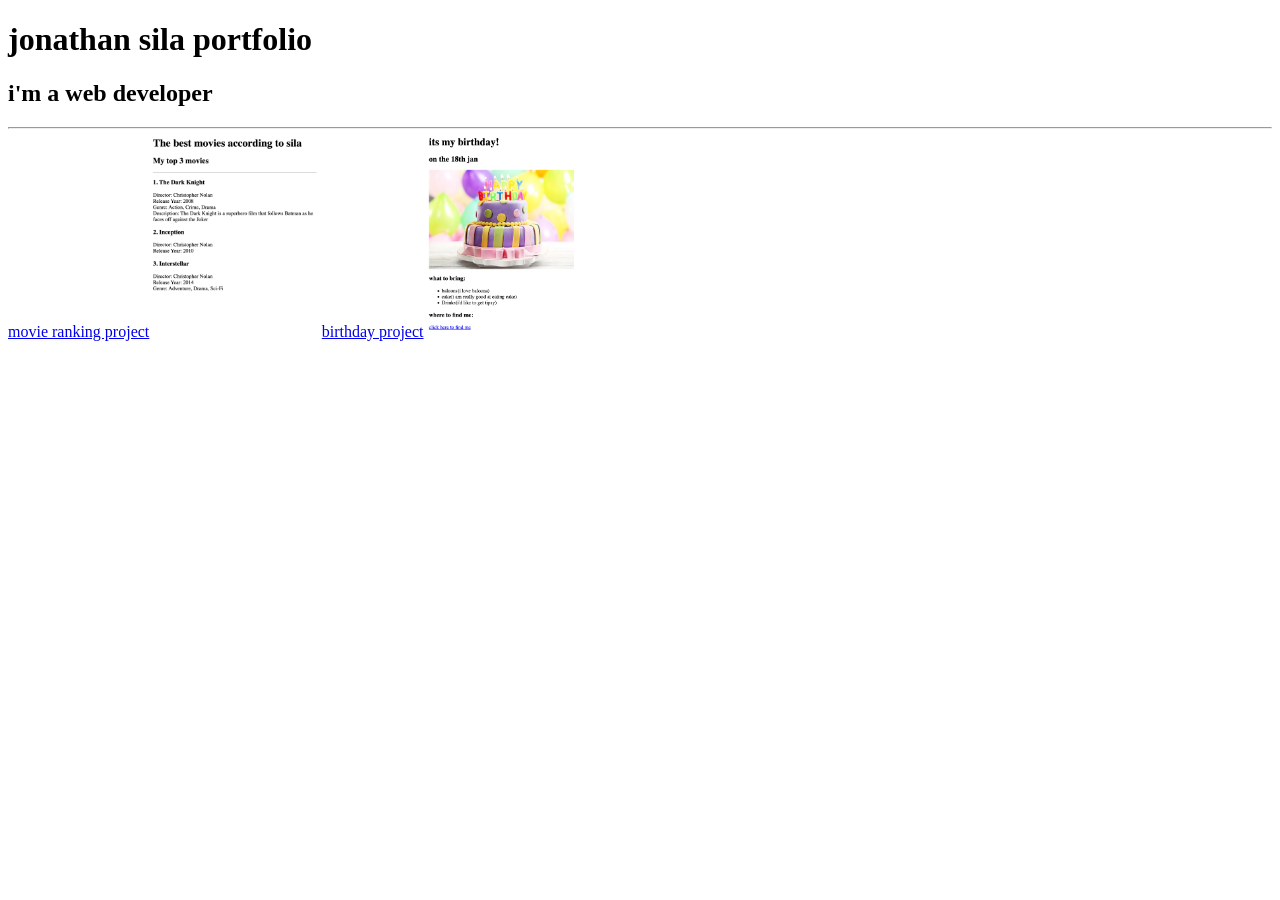
==== index.html @ ac8d3de6 "Add files via upload" ====
<!-- TODO 1: Create the HTML Boilerplate -->
<!DOCTYPE html>
<html lang="en">
<head>
    <meta charset="UTF-8">
    <meta name="viewport" content="width=device-width, initial-scale=1.0
">    <title>My Portfolio</title>
</head>
<body>
    <h1>jonathan sila portfolio</h1>
    <h2>i'm a web developer</h2>
    <hr />
    <a href="./public/index.html">movie ranking project</a>
    <img src="./assets/sila.png" alt="movie ranking" height="200" />
    <a href="./public/birthday.html">birthday project</a>
    <img src="./assets/BIRTH.png" alt="birthday project" height="200" />
</body>
<!-- TODO 2: Add Your previous projects' HTML into the public folder -->

<!-- TODO 3: Take screenshots of your project previews and add the images to the images folder -->

<!-- TODO 4: Add titles/subtitles etc. -->

<!-- TODO 5: Add a link to the project pages -->

<!-- TODO 6: Add images to show the project previews
HINT for TODO 6: You can use the height attribute set to 200 to make the image smaller:
https://developer.mozilla.org/en-US/docs/Web/HTML/Element/img#attr-height -->

<!-- TODO 7: Add the Contact Me and About Me page links -->
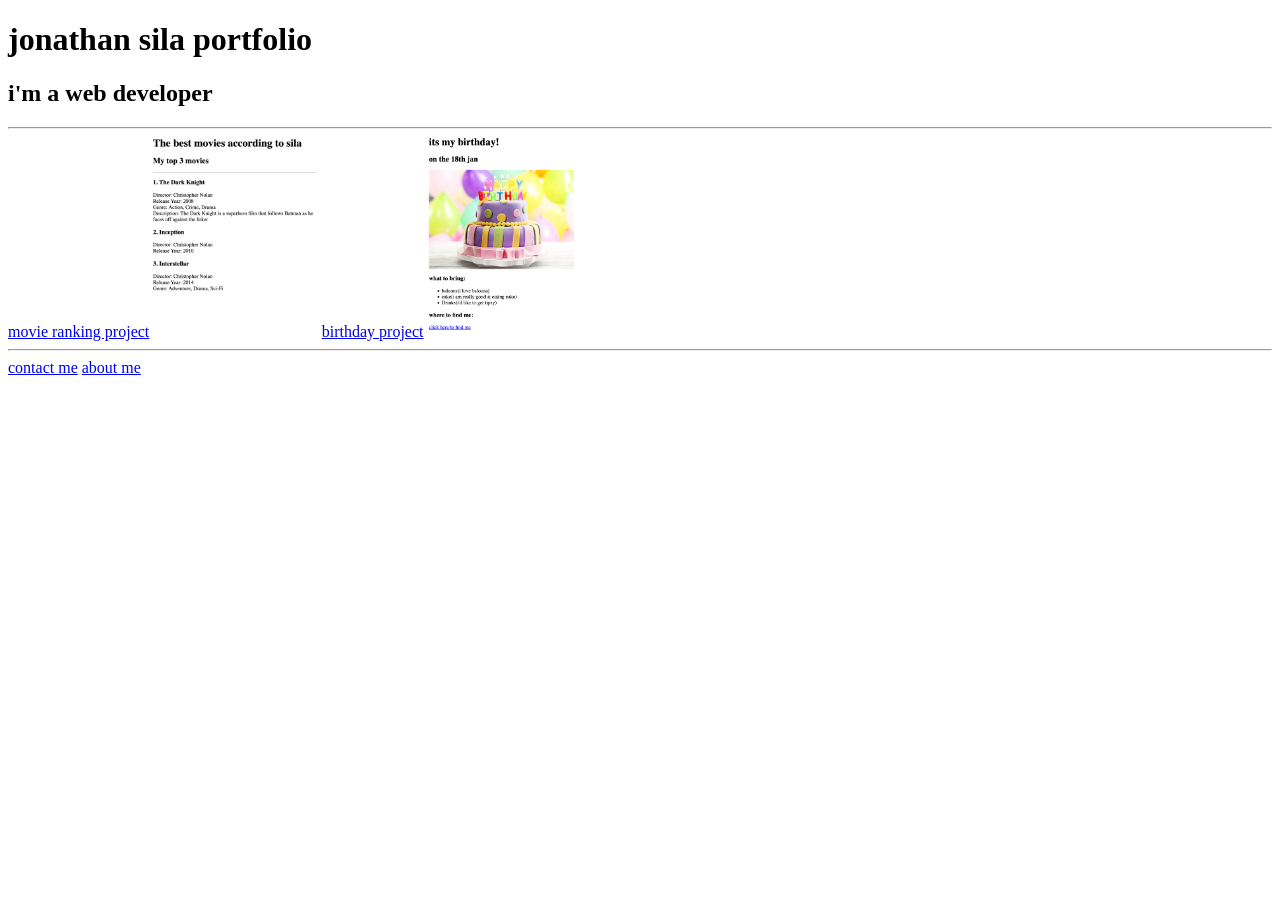
==== commit efcd63d0: "Add contact and about links to index.html Added links to 'contact me' and 'about me' pages." ====
--- a/index.html
+++ b/index.html
@@ -14,7 +14,10 @@
     <img src="./assets/sila.png" alt="movie ranking" height="200" />
     <a href="./public/birthday.html">birthday project</a>
     <img src="./assets/BIRTH.png" alt="birthday project" height="200" />
-</body>
+   <hr />
+    <a href="./public/contact.html">contact me</a>
+    <a href=./public/about.html">about me</a>
+    </body>
 <!-- TODO 2: Add Your previous projects' HTML into the public folder -->
 
 <!-- TODO 3: Take screenshots of your project previews and add the images to the images folder -->
@@ -27,4 +30,4 @@
 HINT for TODO 6: You can use the height attribute set to 200 to make the image smaller:
 https://developer.mozilla.org/en-US/docs/Web/HTML/Element/img#attr-height -->
 
-<!-- TODO 7: Add the Contact Me and About Me page links -->+<!-- TODO 7: Add the Contact Me and About Me page links -->
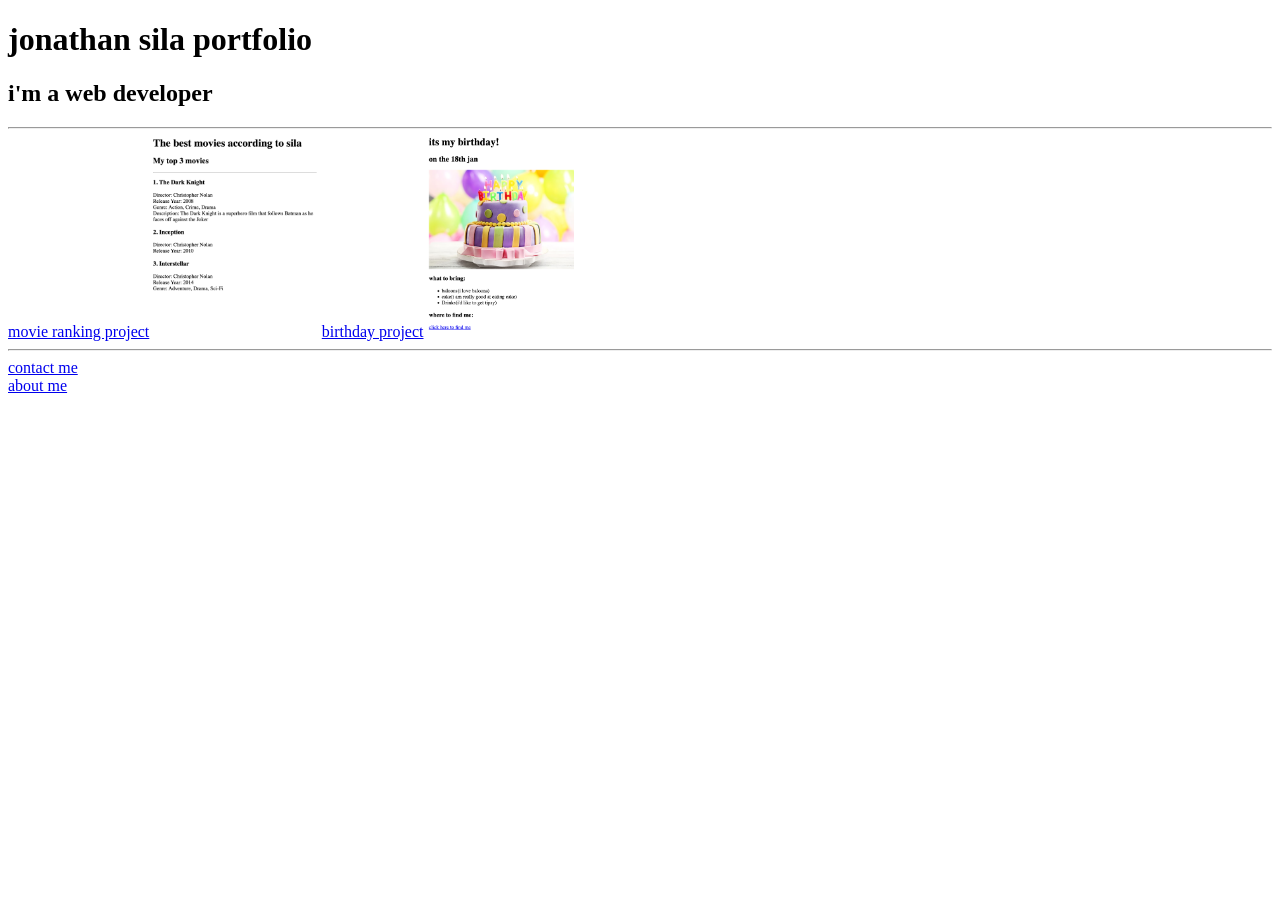
==== commit 0f3df015: "Add line break after 'contact me' link" ====
--- a/index.html
+++ b/index.html
@@ -15,8 +15,8 @@
     <a href="./public/birthday.html">birthday project</a>
     <img src="./assets/BIRTH.png" alt="birthday project" height="200" />
    <hr />
-    <a href="./public/contact.html">contact me</a>
-    <a href=./public/about.html">about me</a>
+    <a href="./public/contact.html">contact me</a><br />
+    <a href="./public/about.html">about me</a>
     </body>
 <!-- TODO 2: Add Your previous projects' HTML into the public folder -->
 
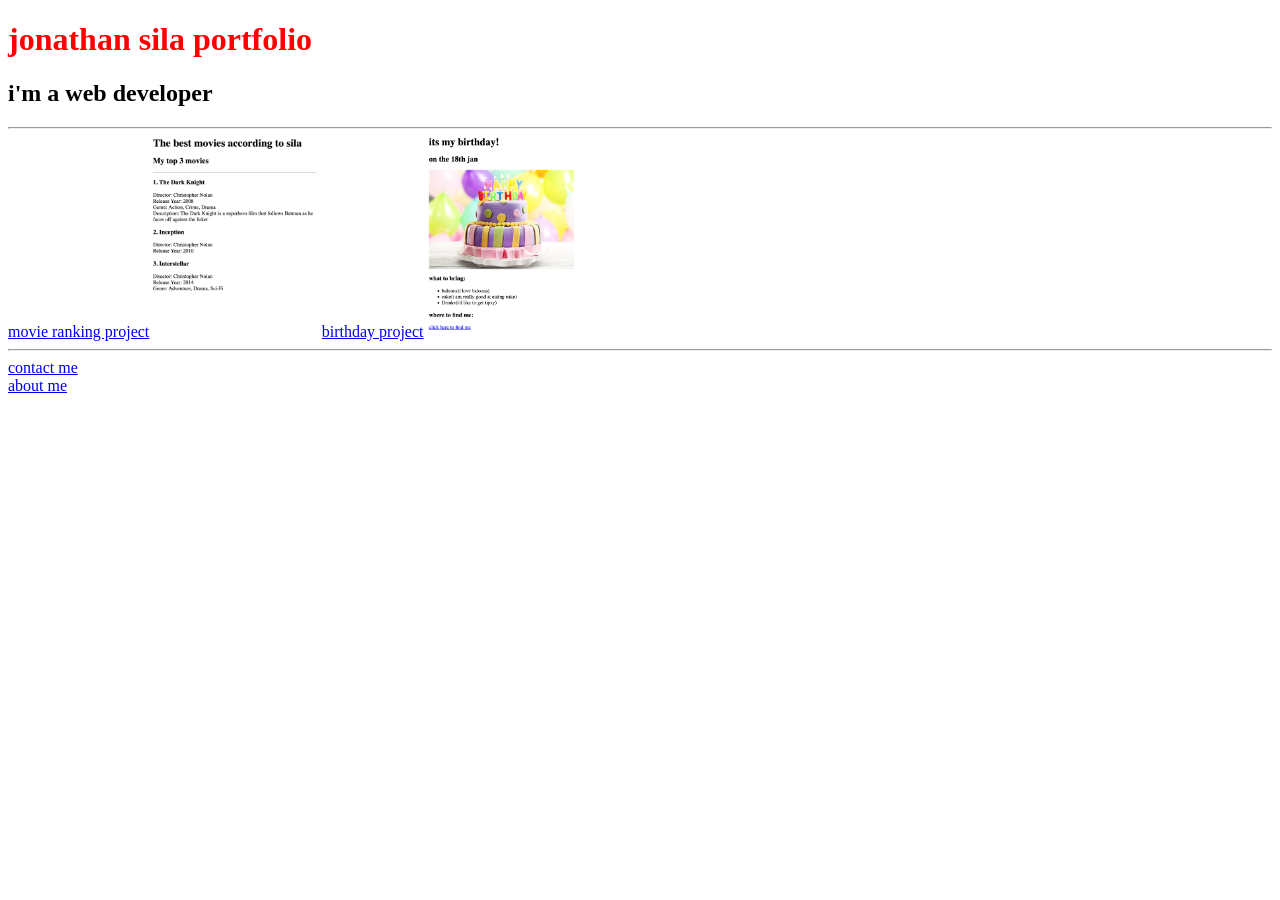
==== commit 9ba80d20: "Add stylesheet link to index.html" ====
--- a/index.html
+++ b/index.html
@@ -4,7 +4,9 @@
 <head>
     <meta charset="UTF-8">
     <meta name="viewport" content="width=device-width, initial-scale=1.0
-">    <title>My Portfolio</title>
+">    <title>Jonathan Sila Portfolio</title>
+    <link rel="stylesheet"
+        href="./style.css"
 </head>
 <body>
     <h1>jonathan sila portfolio</h1>
--- a/style.css
+++ b/style.css
@@ -0,0 +1,4 @@
+h1 
+{
+color: red;
+}
